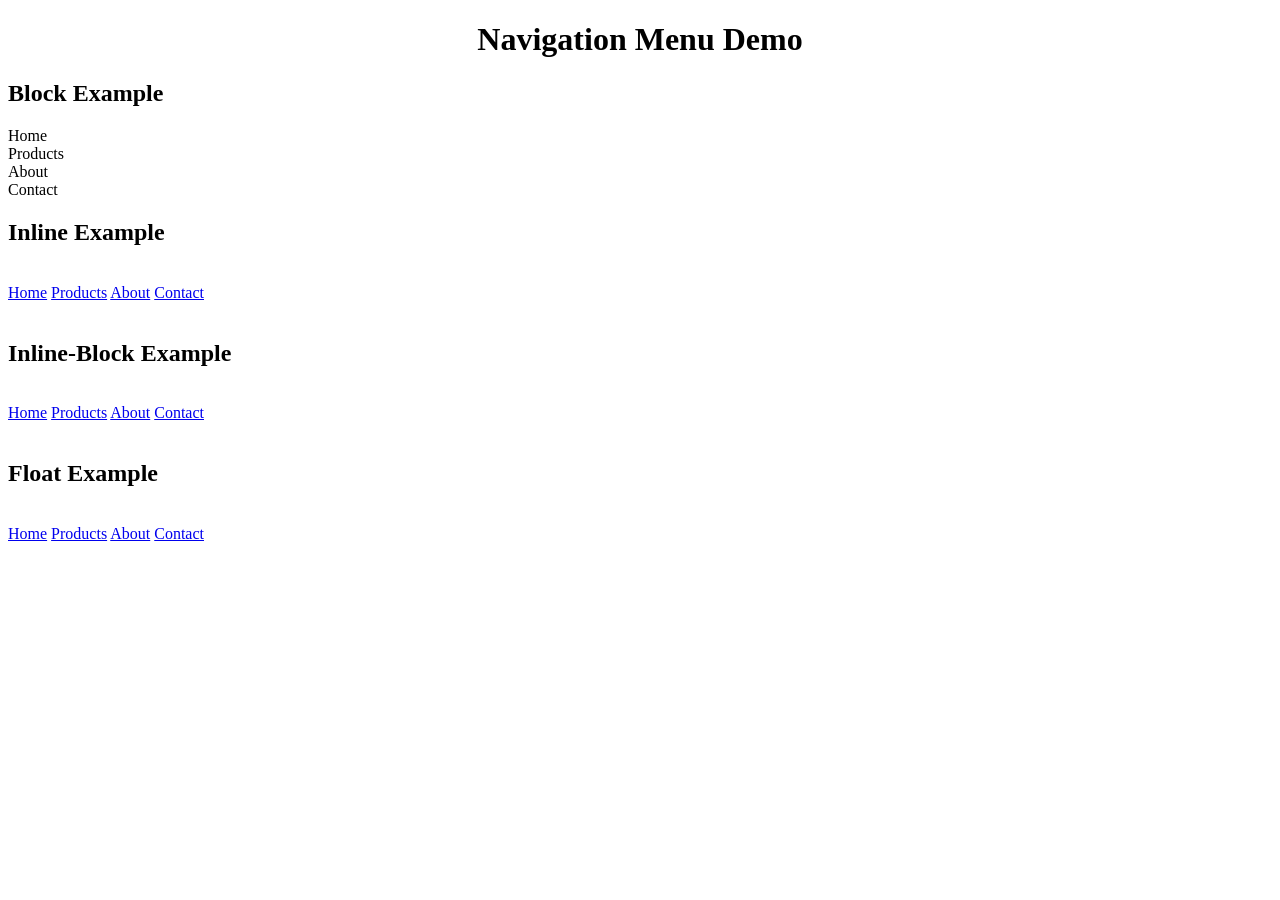
==== project7.html @ 72ba228e "second changes" ====
<!DOCTYPE html>
<html lang="en">
<head>
    <meta charset="UTF-8">
    <meta name="viewport" content="width=device-width, initial-scale=1.0">
    <title>Document</title>
     <link rel="stylesheet" href="expeiment7.css">
</head>
<body>
   <h1 style="text-align: center;">Navigation Menu Demo</h1>
    <h2>Block Example</h2>
    <div class="block_example">Home</div>
    <div class="block_example">Products</div>
    <div class="block_example">About</div>
    <div class="block_example">Contact</div>
    <h2>Inline Example</h2><br>
    <div class="inline_example">
    <a href="#">Home</a>
    <a href="#">Products</a>
    <a href="#">About</a>
    <a href="#">Contact</a>
    </div><br>
    <h2>Inline-Block Example</h2>
    <div class="inlet"><br>
        <a href="#">Home</a>
        <a href="#">Products</a>
        <a href="#">About</a>
        <a href="#">Contact</a>
    </div><br>
    <h2>Float Example</h2><br>
    <div class="float_example">
        <a href="#">Home</a>
        <a href="#">Products</a>
        <a href="#">About</a>
        <a href="#">Contact</a> 
    </div>
</body>
</html>
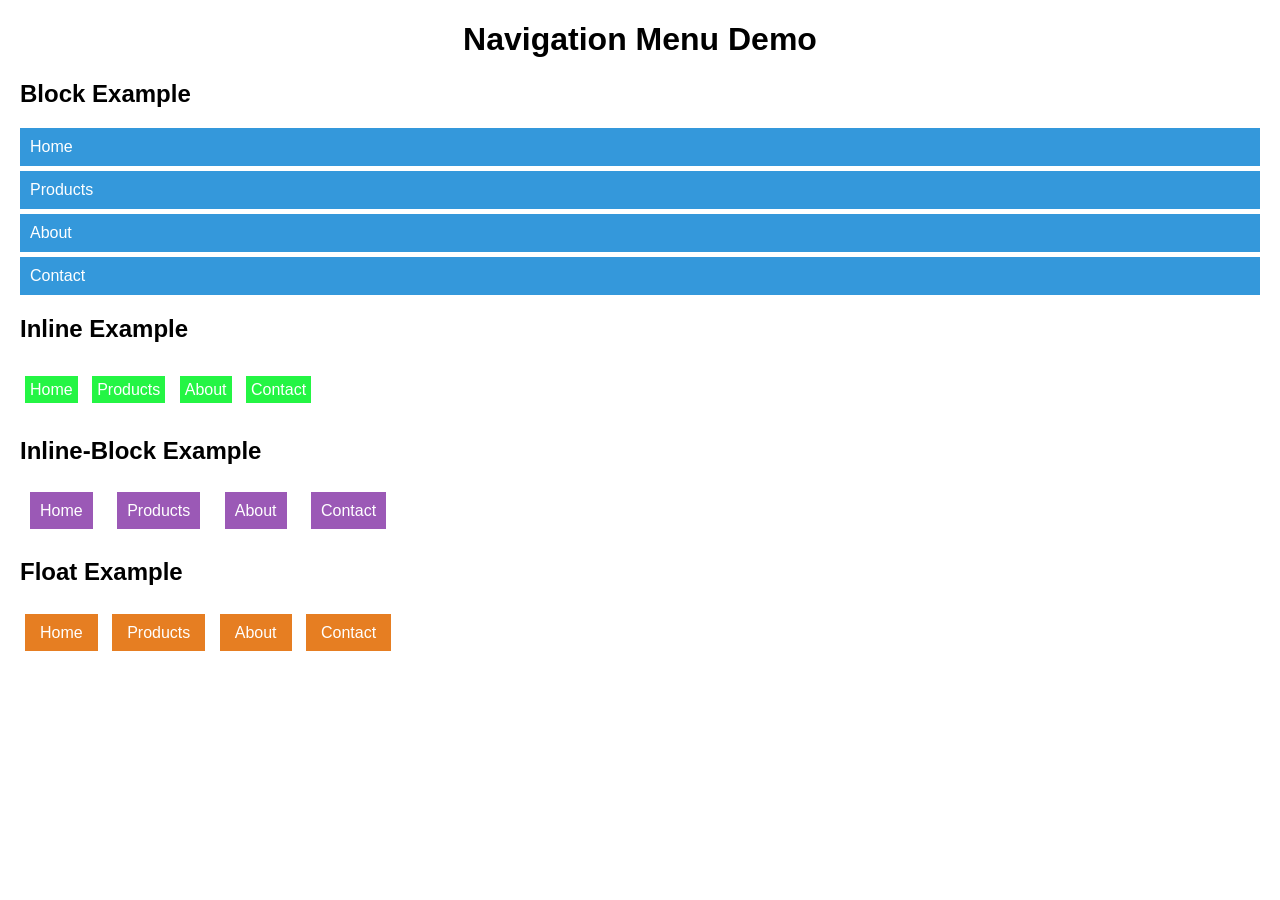
==== commit 2b0b1682: "third changes" ====
--- a/project7.html
+++ b/project7.html
@@ -4,7 +4,7 @@
     <meta charset="UTF-8">
     <meta name="viewport" content="width=device-width, initial-scale=1.0">
     <title>Document</title>
-     <link rel="stylesheet" href="expeiment7.css">
+     <link rel="stylesheet" href="project7.css">
 </head>
 <body>
    <h1 style="text-align: center;">Navigation Menu Demo</h1>
--- a/project7.css
+++ b/project7.css
@@ -0,0 +1,33 @@
+body{
+    font-family: Arial,sans-serif;
+    margin: 20px;
+}
+.block_example{
+    color: white;
+    background-color:#3498db;
+    padding: 10px;
+    margin: 5px 0;;  
+}
+.inline_example a{
+    text-decoration: none;
+    background-color:#24f544;
+    margin: 5px;
+    padding: 5px;
+    color: white;
+}
+.inlet a{
+    text-decoration:none;
+    padding: 10px;
+    color: white;
+    background-color: #9b59b6;
+    margin: 10px;
+    padding: 1opx;
+}
+.float_example a{
+    text-decoration: none;
+    background-color: #e67e22;
+    color: white;
+    margin: 5px;
+    padding: 10px 15px;
+
+}
